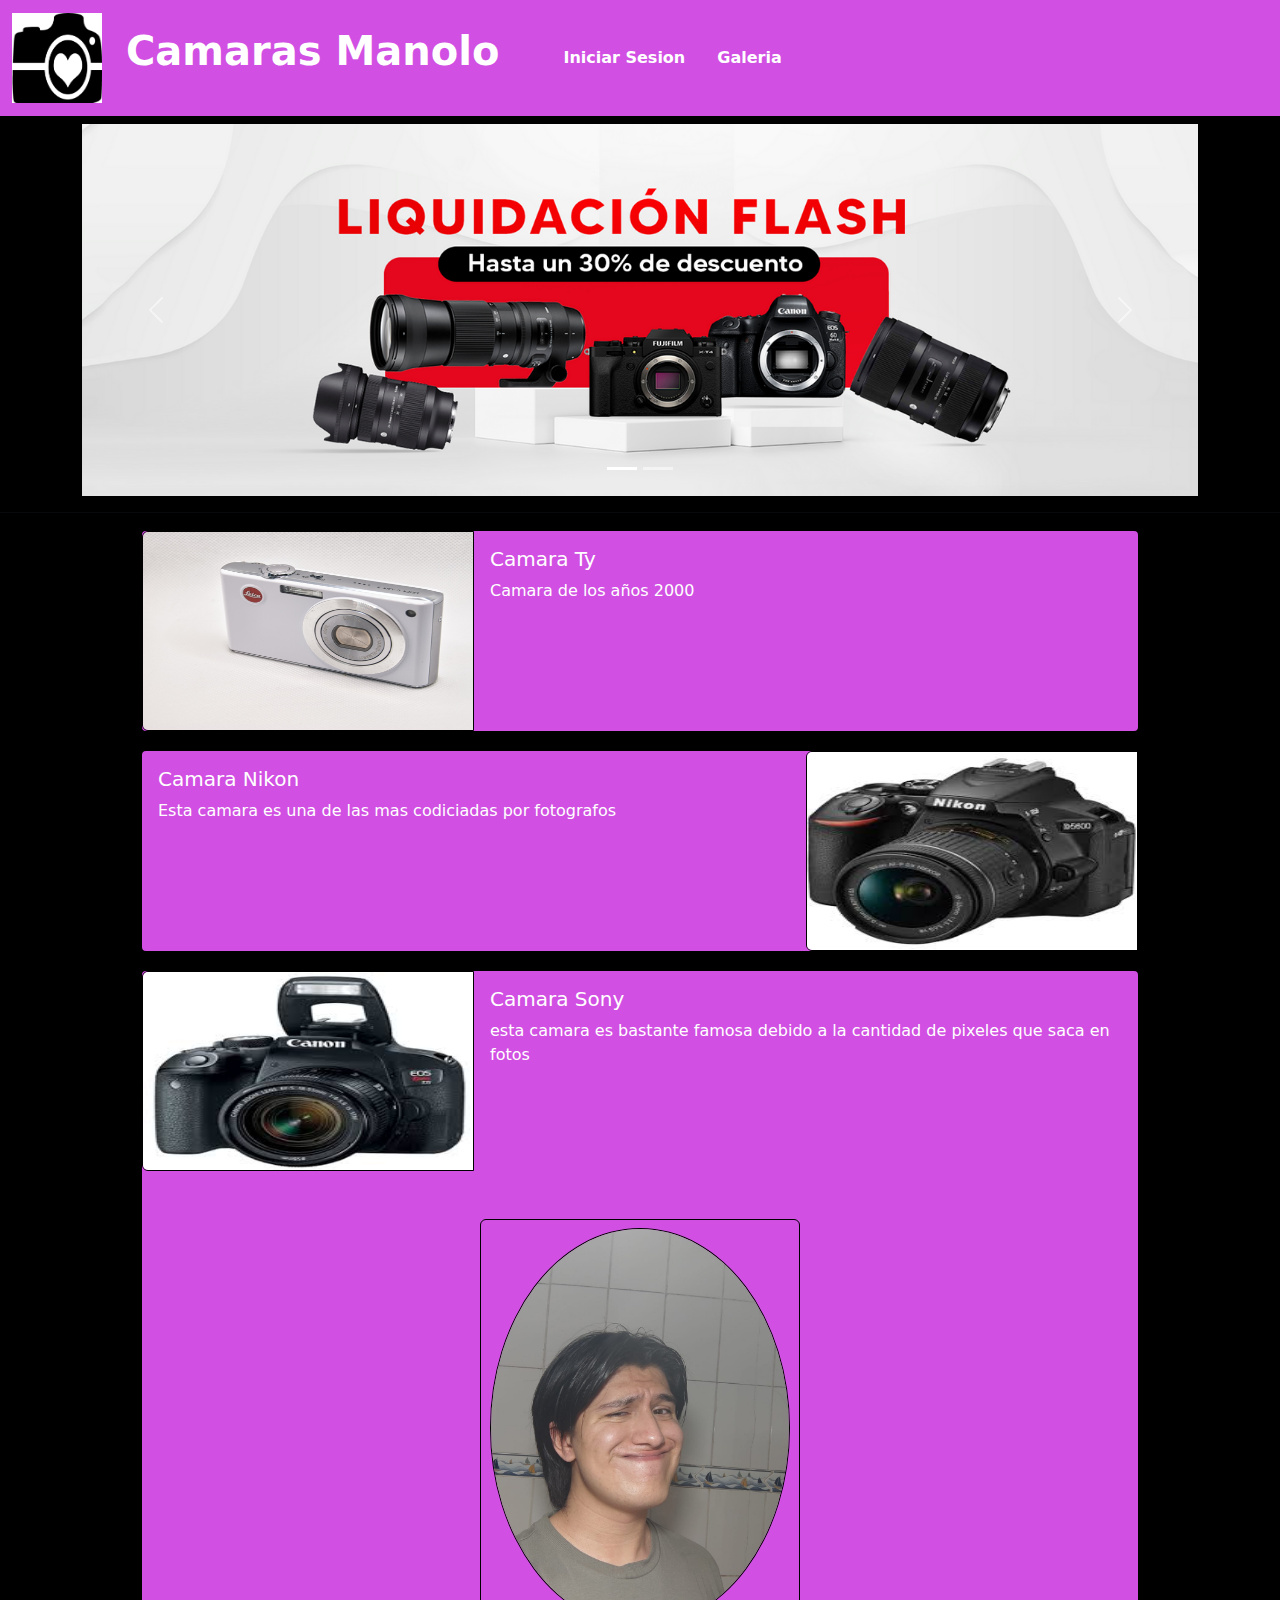
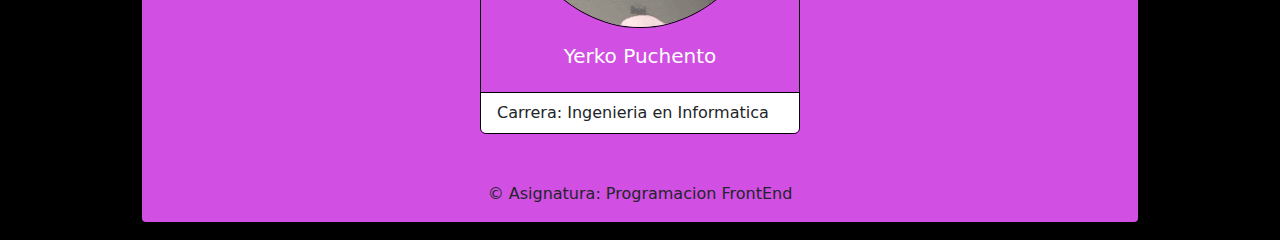
==== index.html @ a1d13e13 "poto" ====
<!DOCTYPE html>
<html lang="en">
<head>
    <meta charset="UTF-8">
    <meta name="viewport" content="width=device-width, initial-scale=1.0">
    <title>Index</title>
    <link href="https://cdn.jsdelivr.net/npm/bootstrap@5.3.3/dist/css/bootstrap.min.css" rel="stylesheet" integrity="sha384-QWTKZyjpPEjISv5WaRU9OFeRpok6YctnYmDr5pNlyT2bRjXh0JMhjY6hW+ALEwIH" crossorigin="anonymous">
    <link href="Css/Estilo.css" rel="stylesheet">
</head>
<body>
    <nav class="navbar navbar-expand-lg">
        <div class="container-fluid">
            <a class="navbar-brand" href="Index.html">
                <img src="Imagenes/LogoCamara.jpg" alt="Logo" width="90" height="90">
            </a>
            <button class="navbar-toggler bg-white" type="button" data-bs-toggle="collapse" data-bs-target="#navbarNav" aria-controls="navbarNav" aria-expanded="false" aria-label="Toggle navigation">
                <span class="navbar-toggler-icon"></span>
            </button>
            <div class="collapse navbar-collapse" id="navbarNav">
                <ul class="navbar-nav">
                    <li class="nav-item">
                        <a class="nav-link fw-bold text-white me-5" href="Index.html" style="font-size: 40px; line-height: 10px;">Camaras Manolo</a>
                    </li>
                    <li class="nav-item">
                        <a class="nav-link fw-bold text-white me-3" href="Login.html">Iniciar Sesion</a>
                    </li>
                    <li class="nav-item">
                        <a class="nav-link fw-bold text-white" href="Galeria.html">Galeria</a>
                    </li>
                </ul>
            </div>
        </div>
    </nav>
    <div id="carouselExampleIndicators" class="container carousel slide  mt-2">
        <div class="carousel-indicators">
            <button type="button" data-bs-target="#carouselExampleIndicators" data-bs-slide-to="0" class="active" aria-current="true" aria-label="Slide 1"></button>
            <button type="button" data-bs-target="#carouselExampleIndicators" data-bs-slide-to="1" aria-label="Slide 2"></button>
        </div>
        <div class="carousel-inner">
            <div class="carousel-item active">
                <img src="Imagenes/Camarapromocion1.png" class="d-block w-100" alt="Banner 1">
            </div>
            <div class="carousel-item">
                <img src="Imagenes/Camarapromocion2.png" class="d-block w-100" alt="Banner 2">
            </div>
        </div>
        <button class="carousel-control-prev" type="button" data-bs-target="#carouselExampleIndicators" data-bs-slide="prev">
            <span class="carousel-control-prev-icon" aria-hidden="true"></span>
            <span class="visually-hidden">Previous</span>
        </button>
        <button class="carousel-control-next" type="button" data-bs-target="#carouselExampleIndicators" data-bs-slide="next">
            <span class="carousel-control-next-icon" aria-hidden="true"></span>
            <span class="visually-hidden">Next</span>
        </button>
    </div>
    <hr>
  
<div class="container">
<div class="card my-card mb-3 mx-auto" style="max-width: 1000px;">
    <div class="row g-0">
        <div class="col-md-4">
            <img src="Imagenes/camara3.jpg" class="img-fluid rounded-start" alt="noti1">
        </div>
        <div class="col-md-8">
            <div class="card-body">
                <h5 class="card-title text-white">Camara Ty</h5>
                <p class="card-text text-white" >Camara de los años 2000</p>
                
            </div>
        </div>
    </div>
</div>
<div class="card my-card mb-3 mx-auto" style="max-width: 1000px;">
    <div class="row g-0">
        <div class="col-md-8">
            <div class="card-body">
                <h5 class="card-title text-white">Camara Nikon</h5>
                <p class="card-text text-white">Esta camara es una de las mas codiciadas por fotografos</p>
            </div>
        </div>
        <div class="col-md-4">
            <img src="Imagenes/camara1.jpg" class="img-fluid rounded-start" alt="noti2">
        </div>
    </div>
</div>
<div class="card my-card mb-3 mx-auto" style="max-width: 1000px;">
    <div class="row g-0">
        <div class="col-md-4">
            <img src="Imagenes/camara2.jpg" class="img-fluid rounded-start" alt="noti3">
        </div>
        <div class="col-md-8">
            <div class="card-body">
                <h5 class="card-title text-white">Camara Sony</h5>
                <p class="card-text text-white">esta camara es bastante famosa debido a la cantidad de pixeles que saca en fotos</p>
            </div>
        </div>
    </div>
    <div class="container">
        <div class="card card-fdo mx-auto mt-5 mb-5" style="width: 20rem;">
            <img src="Imagenes/yo.jpg" class="card-img-top rounded-circle mx-auto mt-2 " alt="Creador" style="max-width: 300px; max-height: 400px;">
        <div class="card-body">
            <h5 class="card-title text-center text-white"> Yerko Puchento</h5>
        </div>
        <ul class="list-group list-group-flush">
            <li class="list-group-item">Carrera: Ingenieria en Informatica</li>
        </ul>
    </div>
    <footer class="container-fluid">
        <ul class="nav justify-content-center">
            <li class="nav-item">
                <p>&copy; Asignatura: Programacion FrontEnd</p>
            </li>
        </ul></div>
    </footer>
    <script src="https://cdn.jsdelivr.net/npm/bootstrap@5.3.3/dist/js/bootstrap.bundle.min.js" integrity="sha384-YvpcrYf0tY3lHB60NNkmXc5s9fDVZLESaAA55NDzOxhy9GkcIdslK1eN7N6jIeHz" crossorigin="anonymous"></script>
</body>
</html>
---- Css/Estilo.css ----
.my-custom-card {
    width: 450px;
    height: 200px; 
    border: 1px solid #000000;
    background-color: #d4e02b;
}
.carousel-inner img {
    width: 300px;
    display: block;
}  
.custom-img {
    width: 450x; 
    height: 300px; 
    object-fit: cover;
}
.navbar{
    background-color: #d14fe2;
}
body{
    background-color: #000000 ;
}
.con1{
    background-color: #ff7300;
    border:2px solid black;
}
.my-card{
    background-color: #d14fe2;
    border: 2px solid black;
}
.my-card img{
    width: 340px;
    height: 200px;
    border: 1px solid black;
}
.card-fdo{
    background-color: #d14fe2;
    border: 1px solid black;
}
.card-fdo img{
    width: 300px;
    height: 400px;
    border: 1px solid black;
}
.Cantidad label{
    margin-left: 180px;
    font-size: 15px;
    color: black;
}
.cantidad input{
    width: 60px;
}
.ini-sesio{
    background: linear-gradient(#d14fe2, #611c68);
    border: 2px solid black;
}
.ini-sesio button{
    background: linear-gradient(#103CE7, #64E9FF);
}
footer{
    background-color:#3f1844#273542;
}
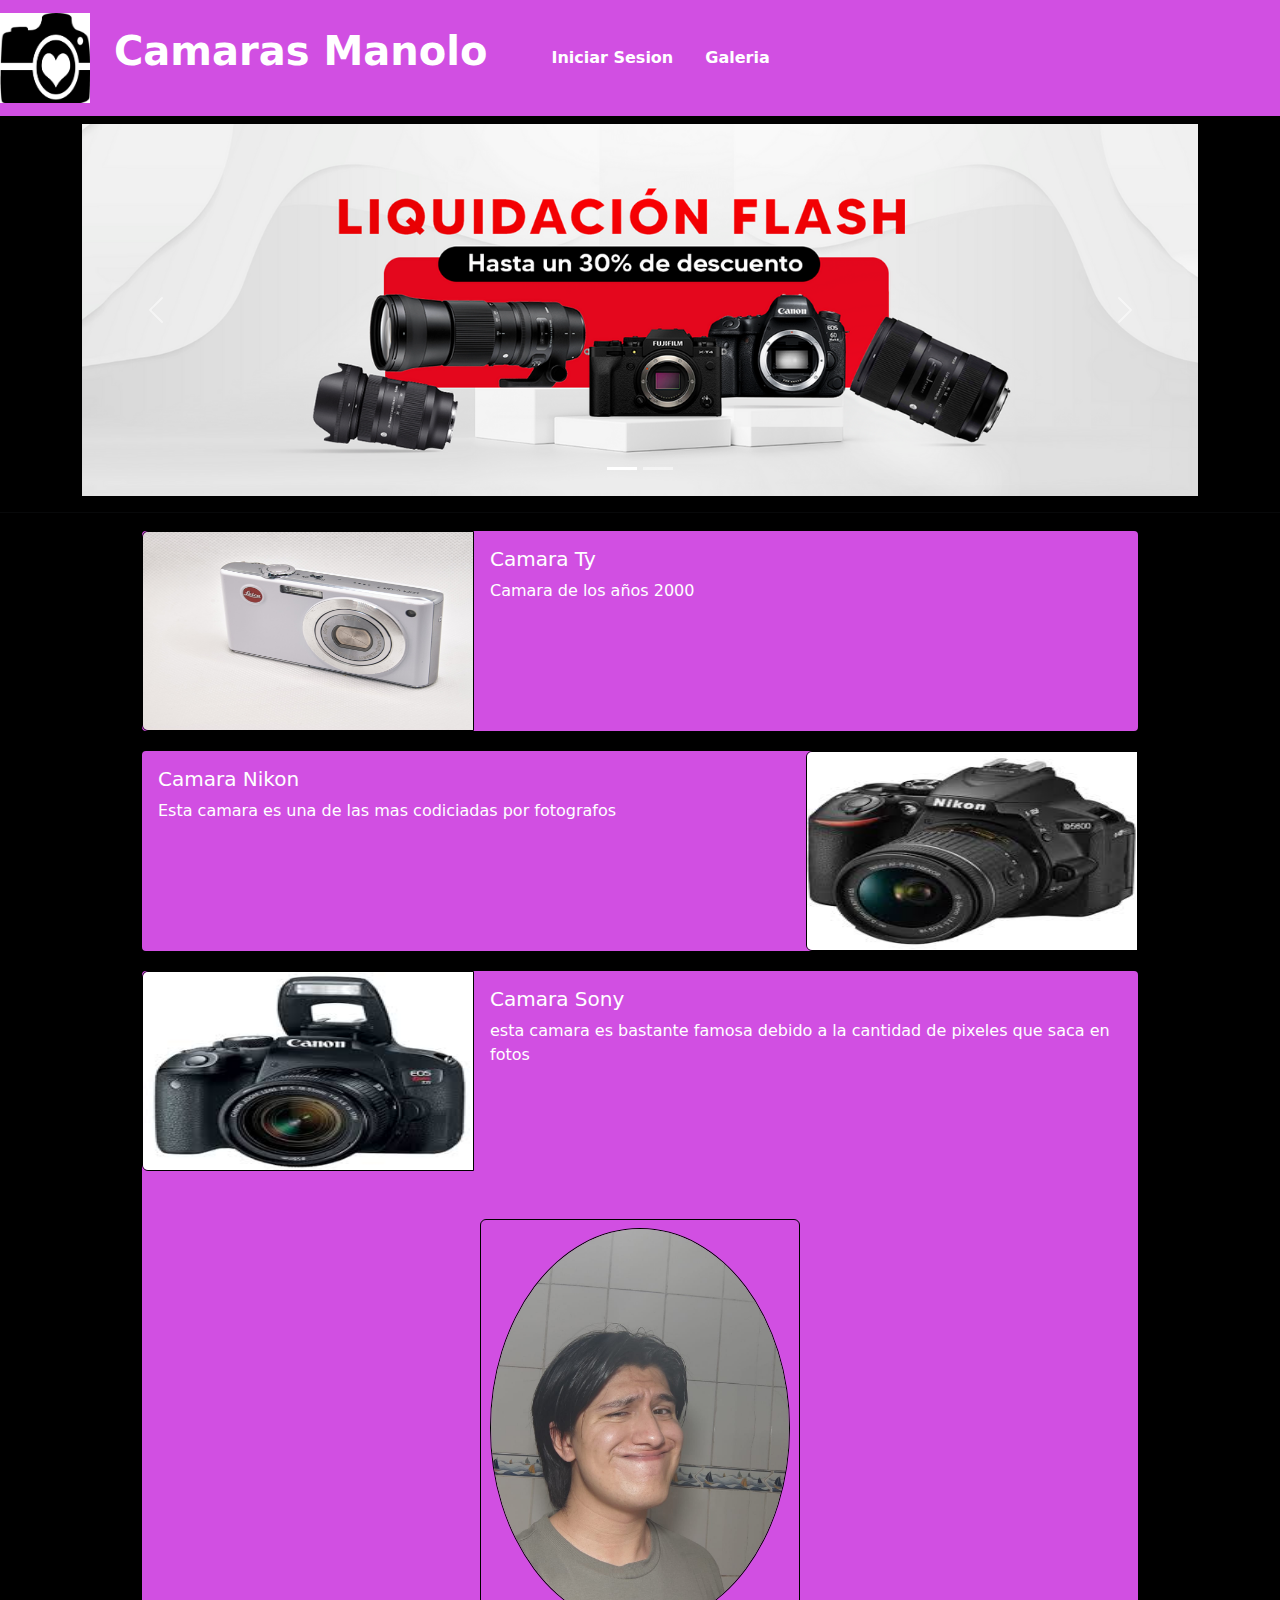
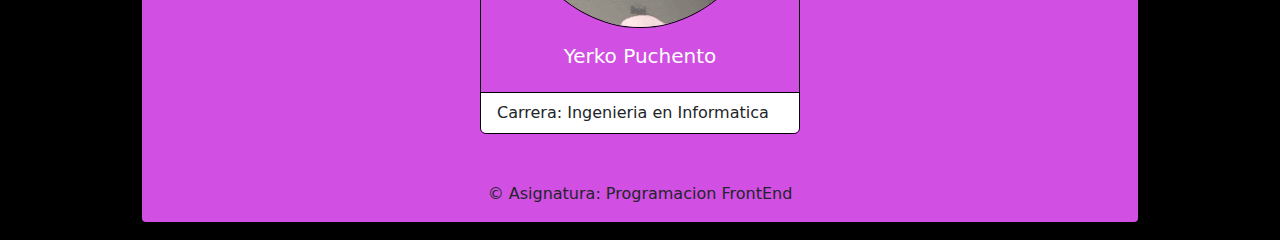
==== commit cbb9d35b: "pilin" ====
--- a/index.html
+++ b/index.html
@@ -9,7 +9,6 @@
 </head>
 <body>
     <nav class="navbar navbar-expand-lg">
-        <div class="container-fluid">
             <a class="navbar-brand" href="Index.html">
                 <img src="Imagenes/LogoCamara.jpg" alt="Logo" width="90" height="90">
             </a>
